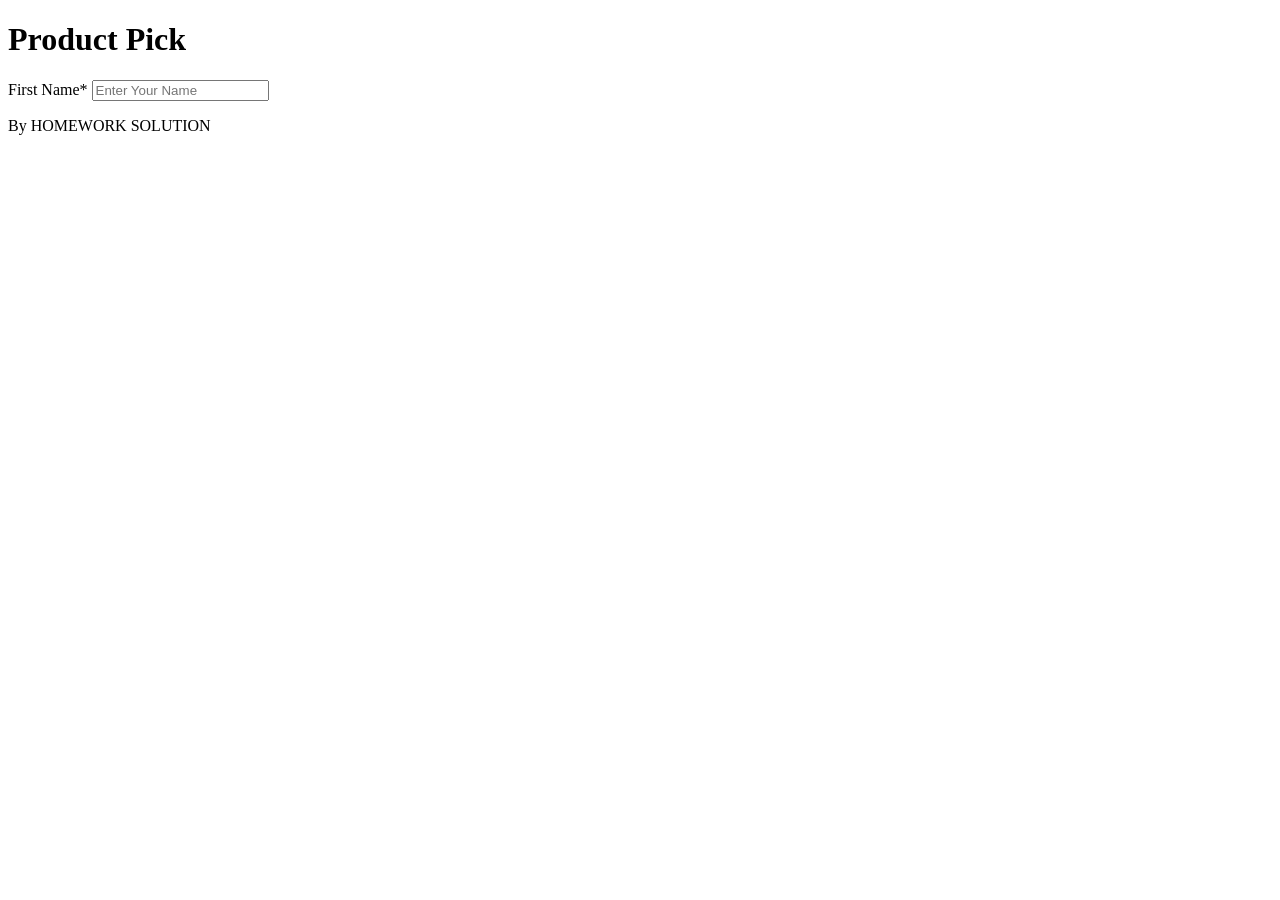
==== Form-Controls/index.html @ d5fd6170 "Added Name input with two non-space characters" ====
<!DOCTYPE html>
<html lang="en">

<head>
  <meta charset="utf-8" />
  <meta http-equiv="X-UA-Compatible" content="IE=edge" />
  <title>My form exercise</title>
  <meta name="description" content="" />
  <meta name="viewport" content="width=device-width, initial-scale=1" />
</head>

<body>

  <!-- This is a header section -->
  <header class="hd">
    <h1>Product Pick</h1>
  </header>



  <main>
    <form>

      <!-- This is a customer name input -->
       
      <div>
        <label class="blk" for="nam">First Name* </label>
        <input type="text" id="nam" name="name" placeholder="Enter Your Name" pattern=".*\S.*\S.*" required>
      </div>


    </form>
  </main>
  <footer>
    <!-- change to your name-->
    <p>By HOMEWORK SOLUTION</p>
  </footer>
</body>

</html>
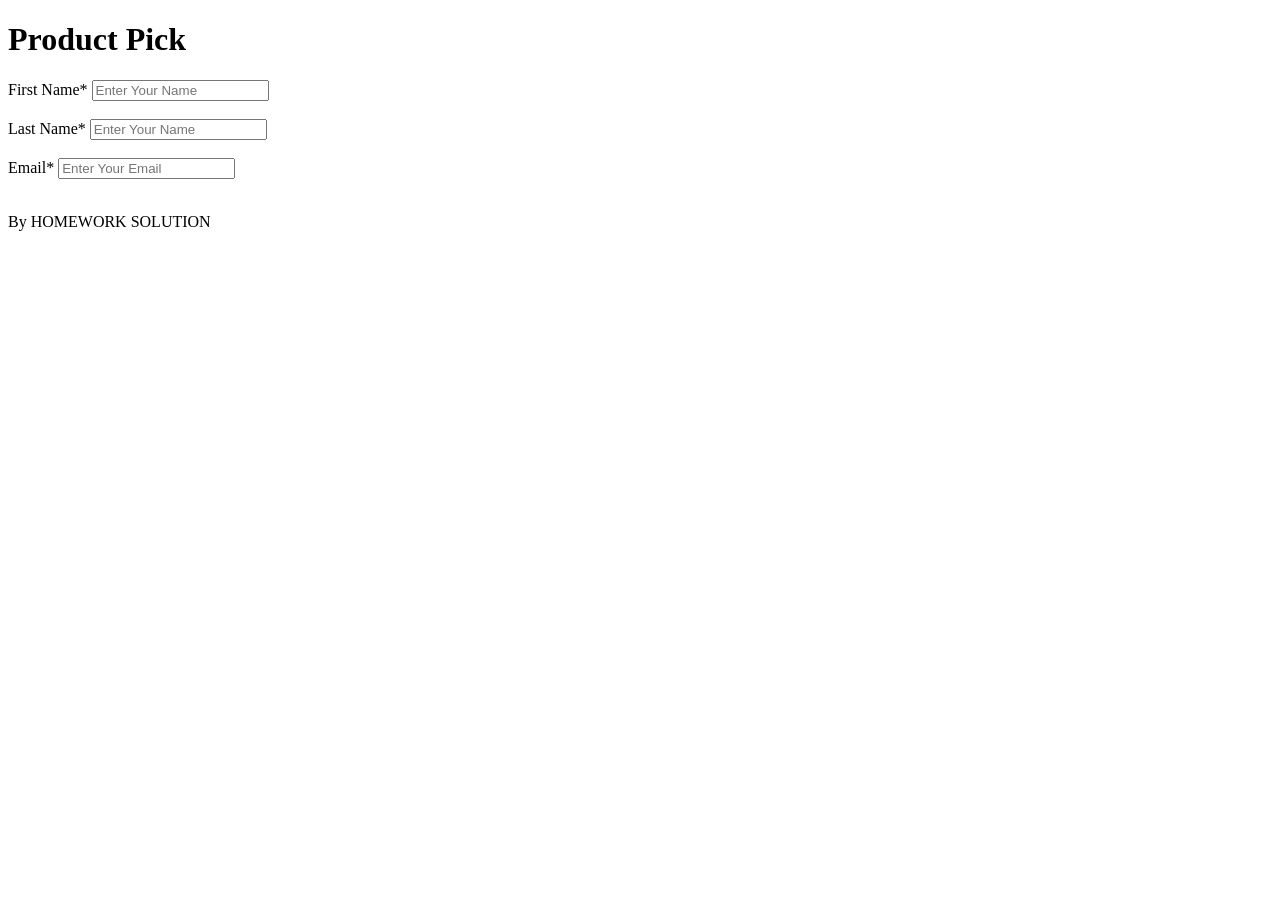
==== commit 21ad88bd: "Added email input" ====
--- a/Form-Controls/index.html
+++ b/Form-Controls/index.html
@@ -22,12 +22,29 @@
     <form>
 
       <!-- This is a customer name input -->
-       
+
       <div>
         <label class="blk" for="nam">First Name* </label>
         <input type="text" id="nam" name="name" placeholder="Enter Your Name" pattern=".*\S.*\S.*" required>
       </div>
 
+      <br>
+
+      <div>
+        <label class="blk" for="nams">Last Name* </label>
+        <input type="text" id="nams" name="name" placeholder="Enter Your Name" pattern=".*\S.*\S.*" required>
+      </div>
+
+      <br>
+
+         
+      <!-- This is a customer email input -->
+      <div>
+        <label class="blk" for="mail">Email* </label>
+        <input type="email" id="mail" placeholder="Enter Your Email" name="Email" required>
+      </div>
+
+      <br>
 
     </form>
   </main>
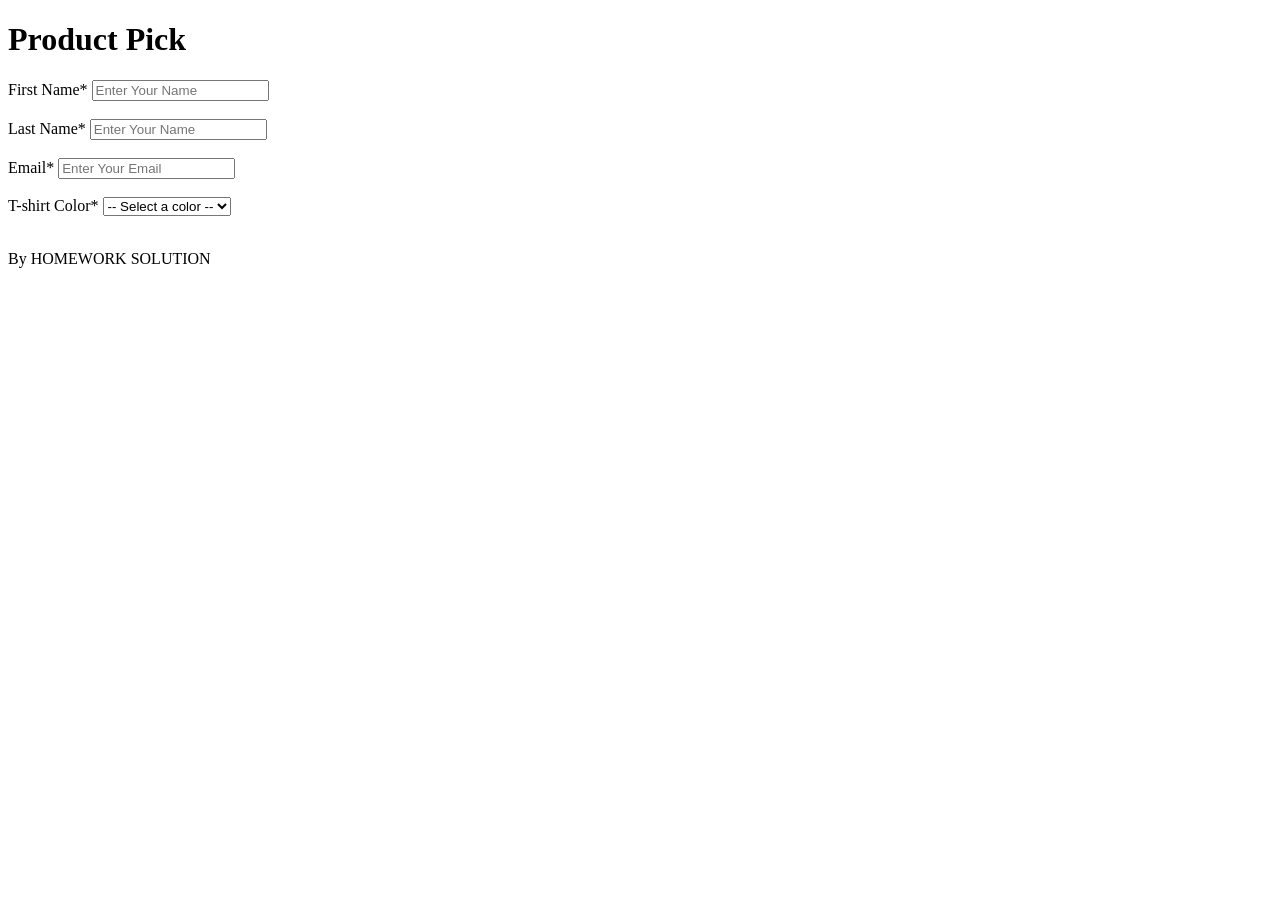
==== commit d80f4a6c: "Added color option" ====
--- a/Form-Controls/index.html
+++ b/Form-Controls/index.html
@@ -37,11 +37,24 @@
 
       <br>
 
-         
+
       <!-- This is a customer email input -->
       <div>
         <label class="blk" for="mail">Email* </label>
         <input type="email" id="mail" placeholder="Enter Your Email" name="Email" required>
+      </div>
+
+      <br>
+
+      <!-- This is a color section -->
+      <div class="AllClr">
+        <label class="blk" for="clr"> T-shirt Color*</label>
+        <select name="Color" id="clr" required>
+          <option value="">-- Select a color -- </option>
+          <option value="red">Red</option>
+          <option value="blue"> Blue</option>
+          <option value="yellow">Yellow</option>
+        </select>
       </div>
 
       <br>
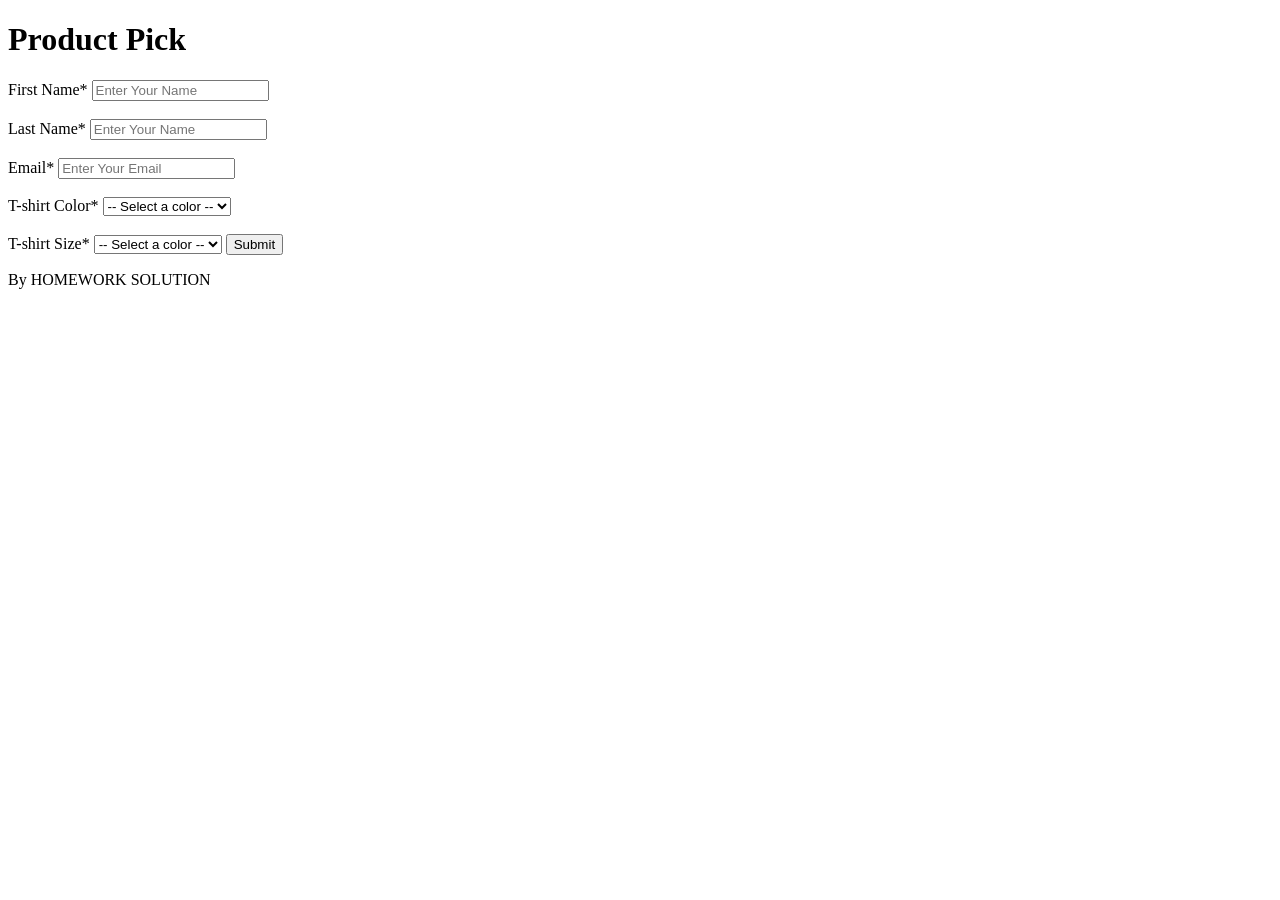
==== commit d7465694: "Added size option" ====
--- a/Form-Controls/index.html
+++ b/Form-Controls/index.html
@@ -47,6 +47,7 @@
       <br>
 
       <!-- This is a color section -->
+       
       <div class="AllClr">
         <label class="blk" for="clr"> T-shirt Color*</label>
         <select name="Color" id="clr" required>
@@ -59,6 +60,24 @@
 
       <br>
 
+
+        <!-- This is a size option -->
+
+      <div>
+        <label class="blk" for="sz"> T-shirt Size*</label>
+        <select name="Size" id="sz" required>
+          <option value="">-- Select a color -- </option>
+          <option value="xs">XS</option>
+          <option value="s">S</option>
+          <option value="m">M</option>
+          <option value="l">L</option>
+          <option value="xl">XL</option>
+          <option value="xxl">XXL</option>
+        </select>
+
+        <button class="btn" type="submit"> Submit </button>
+      </div>
+
     </form>
   </main>
   <footer>
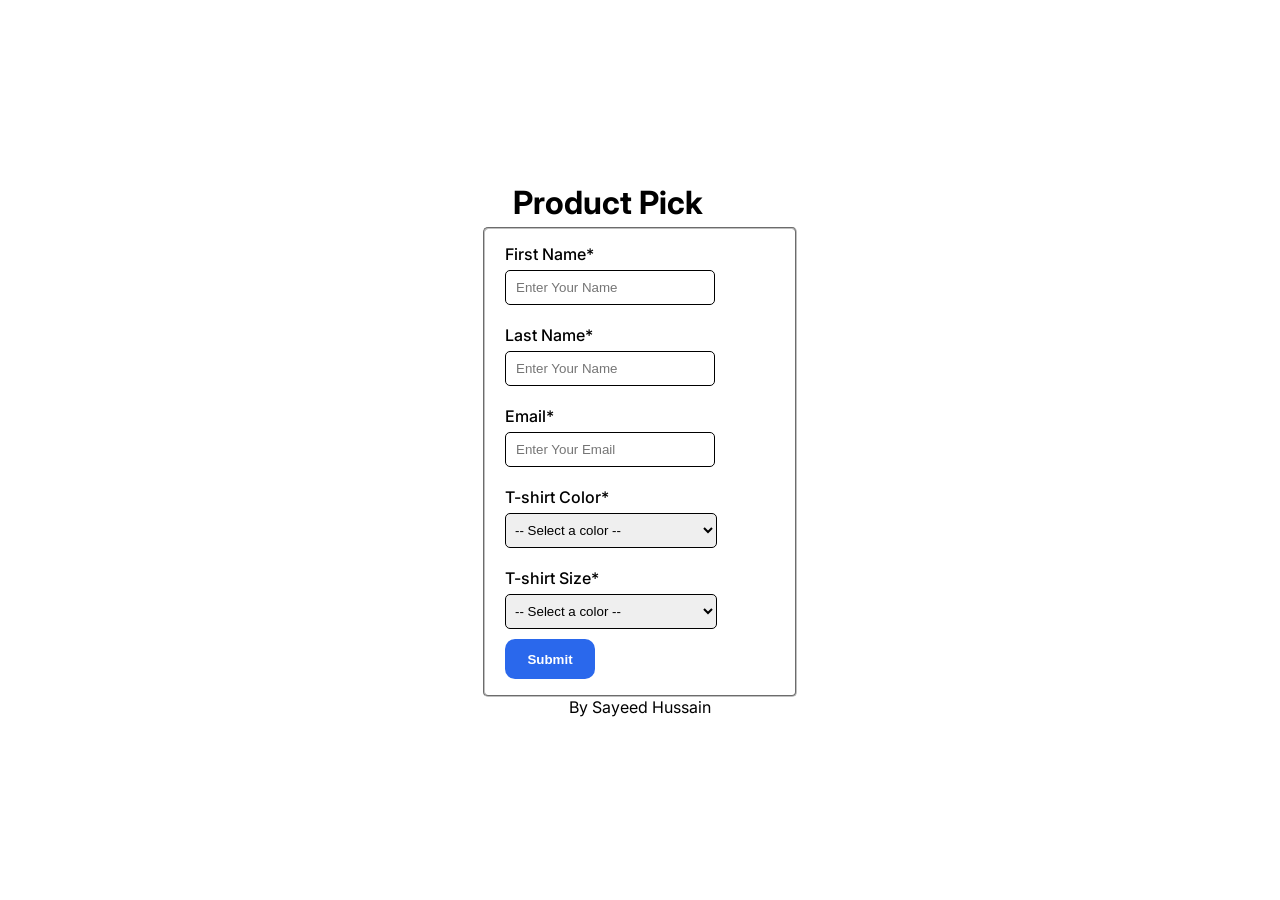
==== commit a69bb987: "Complete project" ====
--- a/Form-Controls/index.html
+++ b/Form-Controls/index.html
@@ -7,83 +7,103 @@
   <title>My form exercise</title>
   <meta name="description" content="" />
   <meta name="viewport" content="width=device-width, initial-scale=1" />
+
+  <!-- this is a google font link -->
+  <link rel="preconnect" href="https://fonts.googleapis.com">
+  <link rel="preconnect" href="https://fonts.gstatic.com" crossorigin>
+  <link
+    href="https://fonts.googleapis.com/css2?family=Inter:ital,opsz,wght@0,14..32,100..900;1,14..32,100..900&family=Open+Sans:ital,wght@0,300..800;1,300..800&display=swap"
+    rel="stylesheet">
+
+
+  <!-- This is a css link -->
+  <link rel="stylesheet" href="style.css">
 </head>
 
-<body>
+<body class="font">
 
-  <!-- This is a header section -->
-  <header class="hd">
-    <h1>Product Pick</h1>
-  </header>
+  <div class="form">
+
+    <!-- This is a header section -->
+    <header class="hd">
+      <h1>Product Pick</h1>
+    </header>
 
 
 
-  <main>
-    <form>
+    <main>
+      <form>
 
-      <!-- This is a customer name input -->
+        <fieldset>
+          <div class="all">
 
-      <div>
-        <label class="blk" for="nam">First Name* </label>
-        <input type="text" id="nam" name="name" placeholder="Enter Your Name" pattern=".*\S.*\S.*" required>
-      </div>
+            <!-- This is a customer name input -->
 
-      <br>
+            <div>
+              <label class="blk" for="nam">First Name* </label>
+              <input type="text" id="nam" name="name" placeholder="Enter Your Name" pattern=".*\S.*\S.*" required>
+            </div>
 
-      <div>
-        <label class="blk" for="nams">Last Name* </label>
-        <input type="text" id="nams" name="name" placeholder="Enter Your Name" pattern=".*\S.*\S.*" required>
-      </div>
+            <br>
 
-      <br>
+            <div>
+              <label class="blk" for="nams">Last Name* </label>
+              <input type="text" id="nams" name="name" placeholder="Enter Your Name" pattern=".*\S.*\S.*" required>
+            </div>
+
+            <br>
 
 
-      <!-- This is a customer email input -->
-      <div>
-        <label class="blk" for="mail">Email* </label>
-        <input type="email" id="mail" placeholder="Enter Your Email" name="Email" required>
-      </div>
+            <!-- This is a customer email input -->
+            <div>
+              <label class="blk" for="mail">Email* </label>
+              <input type="email" id="mail" placeholder="Enter Your Email" name="Email" required>
+            </div>
 
-      <br>
+            <br>
 
-      <!-- This is a color section -->
-       
-      <div class="AllClr">
-        <label class="blk" for="clr"> T-shirt Color*</label>
-        <select name="Color" id="clr" required>
-          <option value="">-- Select a color -- </option>
-          <option value="red">Red</option>
-          <option value="blue"> Blue</option>
-          <option value="yellow">Yellow</option>
-        </select>
-      </div>
+            <!-- This is a color section -->
 
-      <br>
+            <div class="AllClr">
+              <label class="blk" for="clr"> T-shirt Color*</label>
+              <select name="Color" id="clr" required>
+                <option value="">-- Select a color -- </option>
+                <option value="red">Red</option>
+                <option value="blue"> Blue</option>
+                <option value="yellow">Yellow</option>
+              </select>
+            </div>
+
+            <br>
 
 
-        <!-- This is a size option -->
+            <!-- This is a size option -->
 
-      <div>
-        <label class="blk" for="sz"> T-shirt Size*</label>
-        <select name="Size" id="sz" required>
-          <option value="">-- Select a color -- </option>
-          <option value="xs">XS</option>
-          <option value="s">S</option>
-          <option value="m">M</option>
-          <option value="l">L</option>
-          <option value="xl">XL</option>
-          <option value="xxl">XXL</option>
-        </select>
+            <div>
+              <label class="blk" for="sz"> T-shirt Size*</label>
+              <select name="Size" id="sz" required>
+                <option value="">-- Select a color -- </option>
+                <option value="xs">XS</option>
+                <option value="s">S</option>
+                <option value="m">M</option>
+                <option value="l">L</option>
+                <option value="xl">XL</option>
+                <option value="xxl">XXL</option>
+              </select>
 
-        <button class="btn" type="submit"> Submit </button>
-      </div>
+              <button class="btn" type="submit"> Submit </button>
+            </div>
 
-    </form>
-  </main>
-  <footer>
-    <!-- change to your name-->
-    <p>By HOMEWORK SOLUTION</p>
-  </footer>
+          </div>
+        </fieldset>
+
+      </form>
+    </main>
+    <footer>
+      <!-- change to your name-->
+      <p>By Sayeed Hussain </p>
+    </footer>
+  </div>
 </body>
 
 </html>
--- a/Form-Controls/style.css
+++ b/Form-Controls/style.css
@@ -0,0 +1,82 @@
+*{
+    margin: 0;
+    padding: 0;
+    box-sizing: border-box;
+}
+
+
+
+/* this is a google font */
+.font {
+  font-family: "Inter", sans-serif;
+  font-optical-sizing: auto;
+  font-style: normal;
+}
+
+
+/* This is a whole form's class */
+.form{
+    display: flex;
+    flex-direction: column;
+    align-items: center;
+    justify-content: center;
+    height: 100vh; 
+}
+
+
+select{
+    width: 212px;
+    height: 35px;
+    border-radius: 5px;
+    border: solid 1px black;
+    padding: 5px;
+}
+
+fieldset{
+    width: 314px;
+    height: 470px;
+    border-radius: 5px;
+}
+
+
+/* all input fields position class */
+.all{
+    margin-top: 15px;
+    margin-left: 20px;
+}
+
+
+input{
+    height: 35px;
+    width: 210px;
+    border-radius: 5px;
+    border: solid 1px black;
+    padding: 10px;
+}
+
+
+/* This is whole font weight class name */
+.blk{
+    display: block;
+    font-weight: 500;
+    margin-bottom: 6px;
+   
+}
+
+/* This is header class name */
+.hd{
+  margin-right: 5%;
+  margin-bottom: 5px;
+}
+
+.btn{
+    display: block;
+    margin-top: 10px;
+    width: 90px;
+    height: 40px;
+    border-radius: 10px;
+    border: none;
+    background-color:rgb(42, 104, 236);
+    color: white;
+    font-weight: bold;
+}
